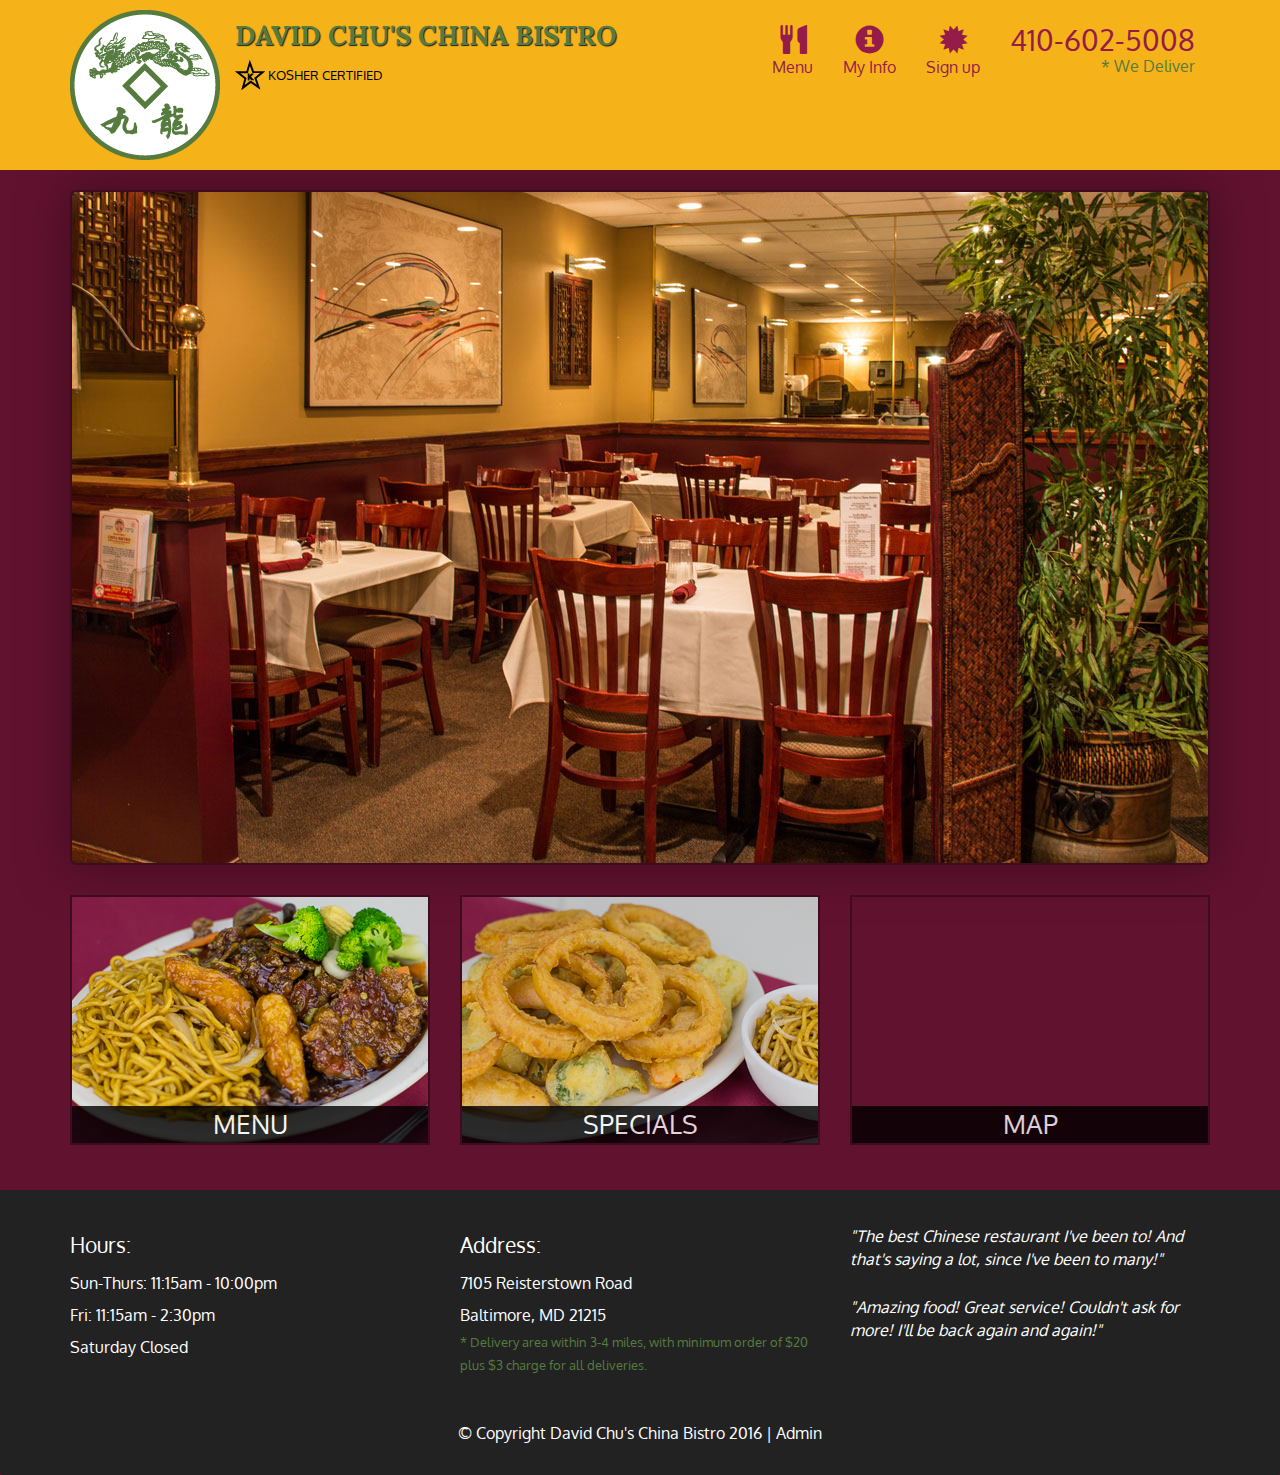
==== index.html @ 15127053 "ang assignment 5" ====
<!DOCTYPE html>
<html lang="en">
  <head>
    <meta charset="utf-8">
    <meta http-equiv="X-UA-Compatible" content="IE=edge">
    <meta name="viewport" content="width=device-width, initial-scale=1">
    <title>David Chu's China Bistro</title>
    <link href='https://fonts.googleapis.com/css?family=Oxygen:400,300,700' rel='stylesheet' type='text/css'>
    <link href='https://fonts.googleapis.com/css?family=Lora' rel='stylesheet' type='text/css'>
    <link rel="stylesheet" href="css/bootstrap.min.css">
    <link rel="stylesheet" href="css/restaurant.css">
    <link rel="stylesheet" href="css/common.css">
  </head>
  <body ng-app="restaurant" ng-strict-di>

    <!-- Fixed position loading indicator -->
    <loading class="loading-indicator"></loading>

    <header>
      <nav id="header-nav" class="navbar navbar-default">
        <div class="container">
          <div class="navbar-header">
            <a href="index.html" class="pull-left visible-md visible-lg">
              <div id="logo-img" alt="Logo image"></div>
            </a>

            <div class="navbar-brand">
              <a href="index.html"><h1>David Chu's China Bistro</h1></a>
              <p>
              <img src="images/star-k-logo.png" alt="Kosher certification">
              <span>Kosher Certified</span>
              </p>
            </div>

            <button id="navbarToggle" type="button" class="navbar-toggle collapsed" data-toggle="collapse" data-target="#collapsable-nav" aria-expanded="false">
              <span class="sr-only">Toggle navigation</span>
              <span class="icon-bar"></span>
              <span class="icon-bar"></span>
              <span class="icon-bar"></span>
            </button>
          </div>

          <div id="collapsable-nav" class="collapse navbar-collapse">
            <ul id="nav-list" class="nav navbar-nav navbar-right">
              <li id="navHomeButton" class="visible-xs">
                <a href="index.html">
                  <span class="glyphicon glyphicon-home"></span> Home</a>
              </li>
              <li id="navMenuButton" ui-sref-active="active">
                <a ui-sref="public.menu">
                  <span class="glyphicon glyphicon-cutlery"></span><br class="hidden-xs"> Menu</a>
              </li>
              <li ui-sref-active="active">
                <a ui-sref="public.myinfo">
                  <span class="glyphicon glyphicon-info-sign"></span><br class="hidden-xs"> My Info</a>
              </li>
              <li ui-sref-active="active">
                <a ui-sref="public.signup">
                  <span class="glyphicon glyphicon-certificate"></span><br class="hidden-xs"> Sign up</a>
              </li>

              <li id="phone" class="hidden-xs">
                <a href="tel:410-602-5008">
                  <span>410-602-5008</span></a><div>* We Deliver</div>
              </li>
            </ul><!-- #nav-list -->
          </div><!-- .collapse .navbar-collapse -->
        </div><!-- .container -->
      </nav><!-- #header-nav -->
    </header>

    <div id="call-btn" class="visible-xs">
      <a class="btn" href="tel:410-602-5008">
        <span class="glyphicon glyphicon-earphone"></span>
        410-602-5008
      </a>
    </div>
    <div id="xs-deliver" class="text-center visible-xs">* We Deliver</div>

    <ui-view>
      <div class="text-center initial-loading">
        <h2>Loading Site...</h2>
      </div>
    </ui-view>

    <footer class="panel-footer">
      <div class="container">
        <div class="row">
          <section id="hours" class="col-sm-4">
            <span>Hours:</span><br>
            Sun-Thurs: 11:15am - 10:00pm<br>
            Fri: 11:15am - 2:30pm<br>
            Saturday Closed
            <hr class="visible-xs">
          </section>
          <section id="address" class="col-sm-4">
            <span>Address:</span><br>
            7105 Reisterstown Road<br>
            Baltimore, MD 21215
            <p>* Delivery area within 3-4 miles, with minimum order of $20 plus $3 charge for all deliveries.</p>
            <hr class="visible-xs">
          </section>
          <section id="testimonials" class="col-sm-4">
            <p>"The best Chinese restaurant I've been to! And that's saying a lot, since I've been to many!"</p>
            <p>"Amazing food! Great service! Couldn't ask for more! I'll be back again and again!"</p>
          </section>
        </div>
        <div class="text-center">
          &copy; Copyright David Chu's China Bistro 2016 |
          <a ui-sref="admin.auth">Admin</a></div>
      </div>
    </footer>

    <!-- Libs -->
    <script src="lib/jquery-2.1.4.min.js"></script>
    <script src="lib/bootstrap.min.js"></script>
    <script src="lib/angular.min.js"></script>
    <script src="lib/angular-ui-router.min.js"></script>

    <!-- Main Restaurant Module -->
    <script src="src/restaurant.module.js"></script>

    <!-- Common Module -->
    <script src="src/common/common.module.js"></script>
    <script src="src/common/loading/loading.component.js"></script>
    <script src="src/common/loading/loading.interceptor.js"></script>
    <script src="src/common/menu.service.js"></script>
      <script src="src/common/users.service.js"></script>

    <!-- Public Module -->
    <script src="src/public/public.module.js"></script>
    <script src="src/public/public.routes.js"></script>
    <script src="src/public/menu/menu.controller.js"></script>
    <script src="src/public/menu-category/menu-category.component.js"></script>
    <script src="src/public/menu-items/menu-items.controller.js"></script>
    <script src="src/public/menu-item/menu-item.component.js"></script>
    <script src="src/public/signup/SignupController.js"></script>
      <script src="src/public/myinfo/myinfocontroller.js"></script>


    <!-- ADMIN SITE -->

    <!--Application files -->

  </body>

</html>
---- css/restaurant.css ----
body {
  font-size: 16px;
  color: #fff;
  background-color: #61122f;
  font-family: 'Oxygen', sans-serif;
}

.initial-loading {
  margin-top: 60px;
}

/** HEADER **/
#header-nav {
  background-color: #f6b319;
  border-radius: 0;
  border: 0;
}

#logo-img {
  background: url('../images/restaurant-logo_large.png') no-repeat;
  width: 150px;
  height: 150px;
  margin: 10px 15px 10px 0;
}

.navbar-brand {
  padding-top: 25px;
}
.navbar-brand h1 { /* Restaurant name */
  font-family: 'Lora', serif;
  color: #557c3e;
  font-size: 1.5em;
  text-transform: uppercase;
  font-weight: bold;
  text-shadow: 1px 1px 1px #222;
  margin-top: 0;
  margin-bottom: 0;
  line-height: .75;
}
.navbar-brand a:hover, .navbar-brand a:focus {
  text-decoration: none;
}
.navbar-brand p { /* Kosher cert */
  color: #000;
  text-transform: uppercase;
  font-size: .7em;
  margin-top: 15px;
}
.navbar-brand p span { /* Star-K */
  vertical-align: middle;
}

#nav-list {
  margin-top: 10px;
}
#nav-list a {
  color: #951C49;
  text-align: center;
}
#nav-list a:hover {
  background: #E7E7E7;
}
#nav-list a span {
  font-size: 1.8em;
}

#phone {
  margin-top: 5px;
}
#phone a { /* Phone number */
  text-align: right;
  padding-bottom: 0;
}
#phone div { /* We Deliver */
  color: #557c3e;
  text-align: right;
  padding-right: 15px;
}

.navbar-header button.navbar-toggle, .navbar-header .icon-bar {
  border: 1px solid #61122f;
}
.navbar-header button.navbar-toggle {
  clear: both;
  margin-top: -30px;
}
/* END HEADER */

/* FOOTER */
.panel-footer {
  margin-top: 30px;
  padding-top: 35px;
  padding-bottom: 30px;
  background-color: #222;
  border-top: 0;
}
.panel-footer div.row {
  margin-bottom: 35px;
}
#hours, #address {
  line-height: 2;
}
#hours > span, #address > span {
  font-size: 1.3em;
}
#address p {
  color: #557c3e;
  font-size: .8em;
  line-height: 1.8;
}
#testimonials {
  font-style: italic;
}
#testimonials p:nth-child(2) {
  margin-top: 25px;
}
a[ui-sref="admin.auth"] {
  color: #fff;
}
/* END FOOTER */

/********** Medium devices only **********/
@media (min-width: 992px) and (max-width: 1199px) {
  /* Header */
  #logo-img {
    background: url('../images/restaurant-logo_medium.png') no-repeat;
    width: 100px;
    height: 100px;
    margin: 5px 5px 5px 0;
  }
  /* End Header */
}


/********** Extra small devices only **********/
@media (max-width: 767px) {
  /* Header */
  .navbar-brand {
    padding-top: 10px;
    height: 80px;
  }
  .navbar-brand h1 { /* Restaurant name */
    padding-top: 10px;
    font-size: 5vw; /* 1vw = 1% of viewport width */
  }
  .navbar-brand p { /* Kosher cert */
    font-size: .6em;
    margin-top: 12px;
  }
  .navbar-brand p img { /* Star-K */
    height: 20px;
  }

  #collapsable-nav a { /* Collapsed nav menu text */
    font-size: 1.2em;
  }
  #collapsable-nav a span { /* Collapsed nav menu glyph */
    font-size: 1em;
    margin-right: 5px;
  }

  #call-btn > a {
    font-size: 1.5em;
    display: block;
    margin: 0 20px;
    padding: 10px;
    border: 2px solid #fff;
    background-color: #f6b319;
    color: #951c49;
  }
  #xs-deliver {
    margin-top: 5px;
    font-size: .7em;
    letter-spacing: .1em;
    text-transform: uppercase;
  }
  /* End Header */

  /* Footer */
  .panel-footer section {
    margin-bottom: 30px;
    text-align: center;
  }
  .panel-footer section:nth-child(3) {
    margin-bottom: 0; /* margin already exists on the whole row */
  }
  .panel-footer section hr {
    width: 50%;
  }
  /* End Footer */
}


/********** Super extra small devices Only :-) (e.g., iPhone 4) **********/
@media (max-width: 479px) {
  /* Header */
  .navbar-brand h1 { /* Restaurant name */
    padding-top: 5px;
    font-size: 6vw;
  }
  /* End Header */
}
---- css/common.css ----
.loading-indicator {
    display: block;
    width: 70px;
    position: fixed;
    left: 0;
    right: 0;
    margin: 0 auto;
    top: 40%;
    z-index: 100;
    background-color: #FFF;
}

.loading-indicator img {
    width: 70px;
    background-color: #FFF;
}

.ui-view-placeholder {
    margin-top: 60px;
}

.ng-touched.ng-valid {
  border: 2px green solid;
  background-color: lightgreen;
}

.ng-touched.ng-invalid {
  border: 2px red solid;
    background-color:  #ff6666;
}
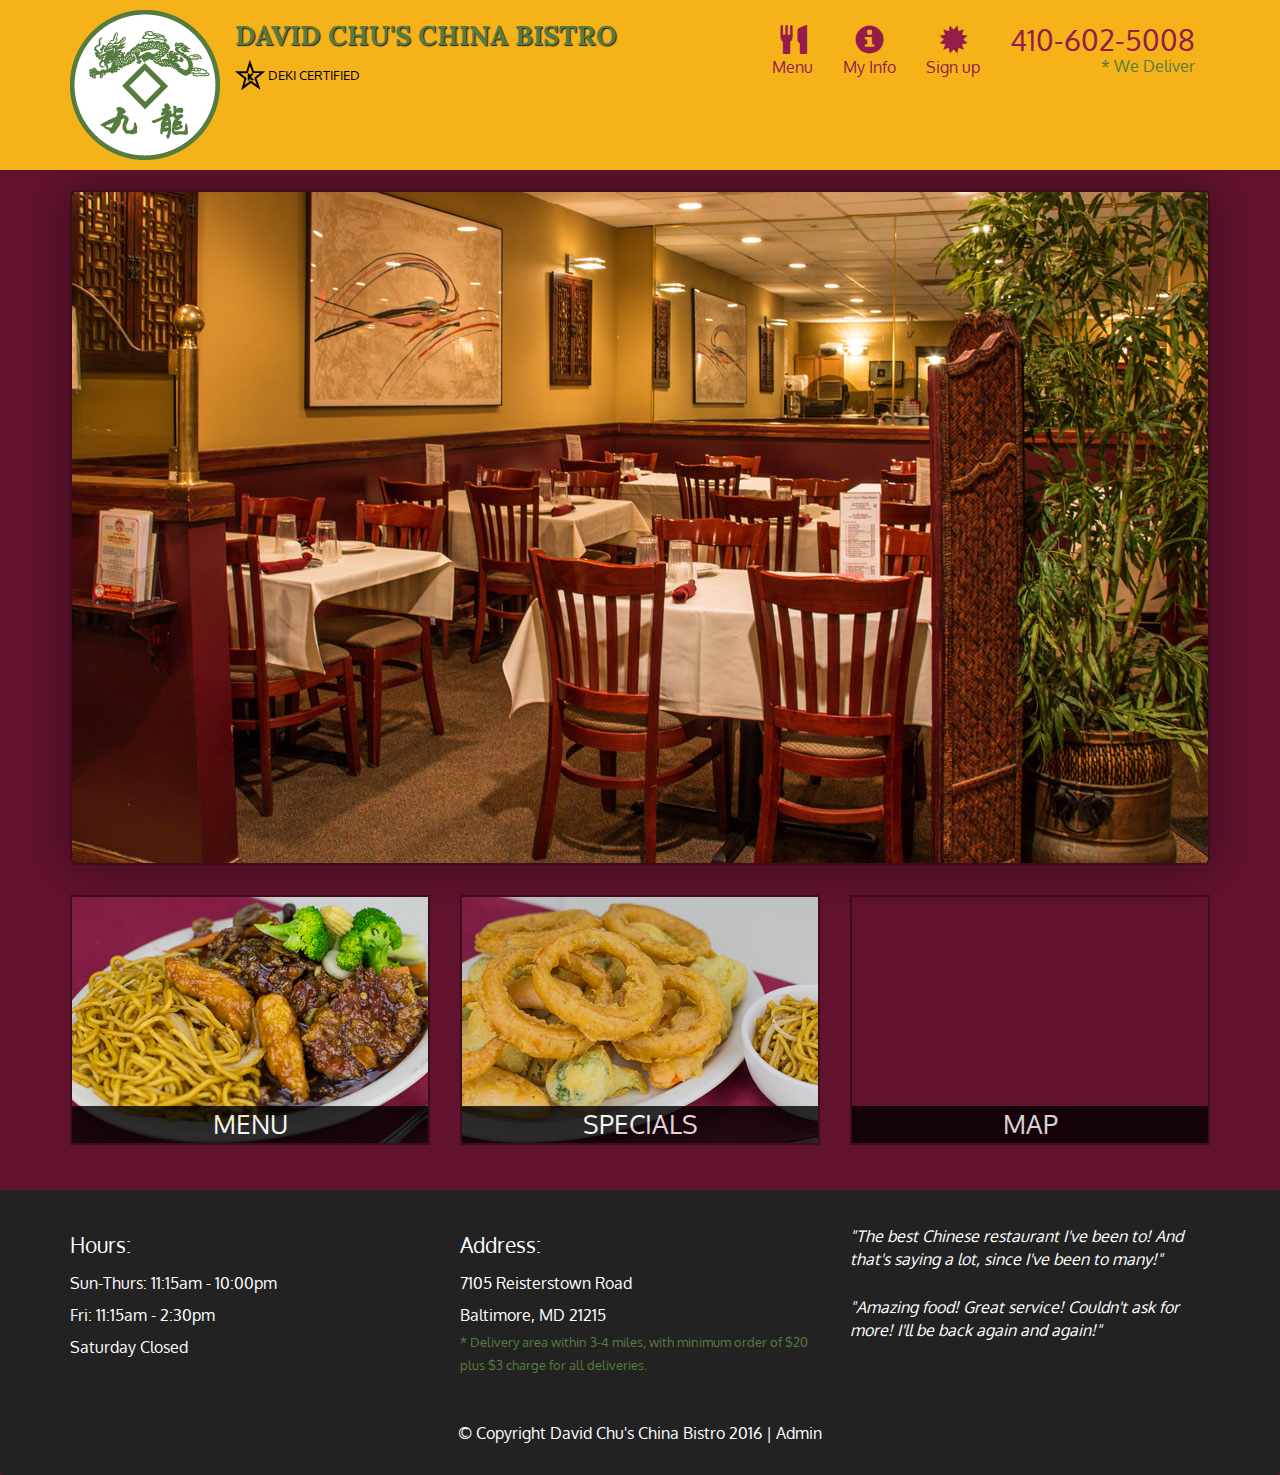
==== commit 76c918a2: "Demonstration to Deki" ====
--- a/index.html
+++ b/index.html
@@ -28,7 +28,7 @@
               <a href="index.html"><h1>David Chu's China Bistro</h1></a>
               <p>
               <img src="images/star-k-logo.png" alt="Kosher certification">
-              <span>Kosher Certified</span>
+              <span>Deki Certified</span>
               </p>
             </div>
 
@@ -134,8 +134,8 @@
     <script src="src/public/menu-category/menu-category.component.js"></script>
     <script src="src/public/menu-items/menu-items.controller.js"></script>
     <script src="src/public/menu-item/menu-item.component.js"></script>
-    <script src="src/public/signup/SignupController.js"></script>
-      <script src="src/public/myinfo/myinfocontroller.js"></script>
+    <script src="src/public/signup/signupcontroller.js"></script>
+    <script src="src/public/myinfo/myinfocontroller.js"></script>
 
 
     <!-- ADMIN SITE -->
